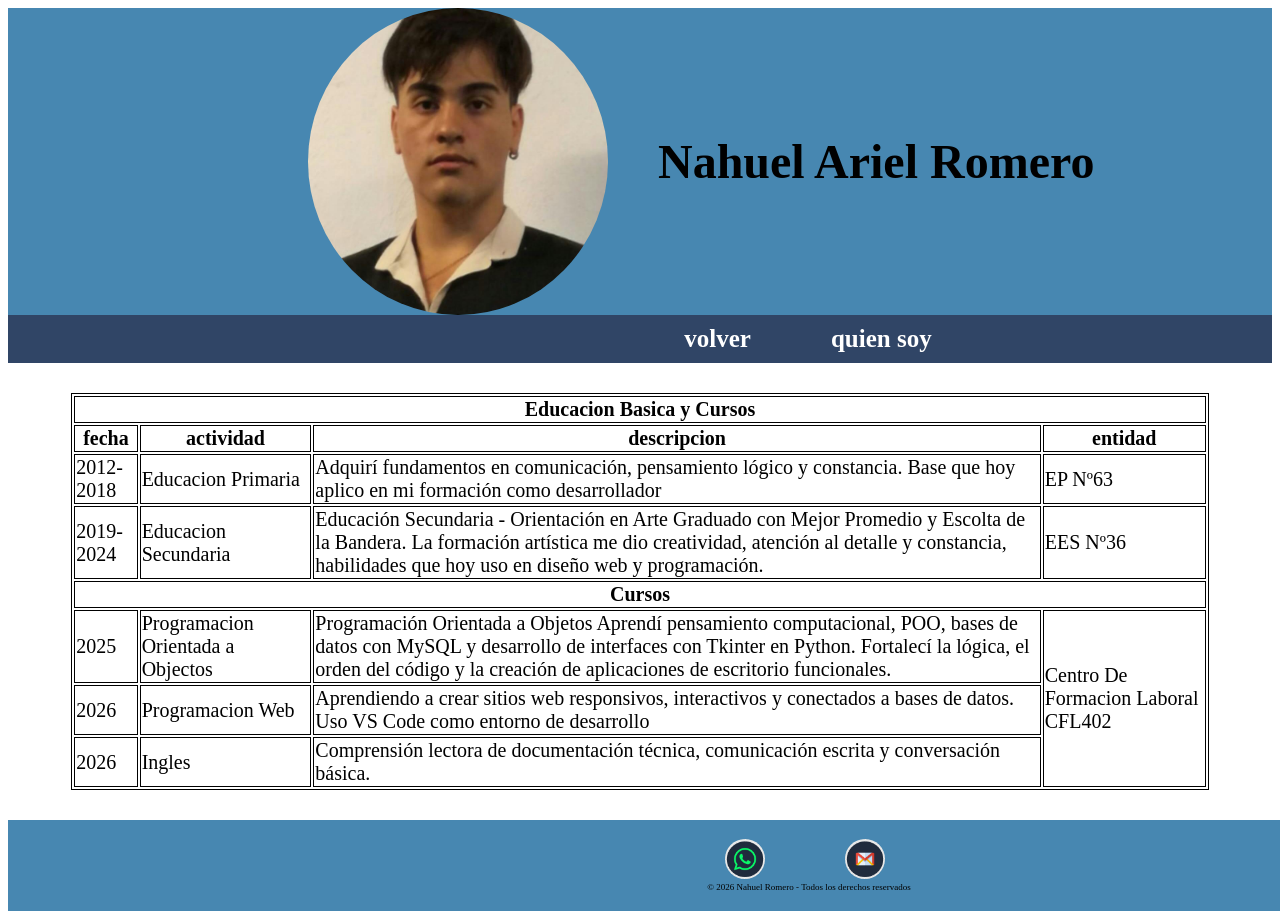
==== quienSoy.html @ f0b0f517 "Add files via upload" ====
<!DOCTYPE html>
<html lang="es">
<head>
    <meta charset="UTF-8">
    <meta name="viewport" content="width=device-width, initial-scale=1.0">
    <title>Nahuel Ariel Romero</title>
    <link rel="stylesheet" href="estilos.css">
</head>
<body>
    
        <header>        
            <img src="mi_foto.jpeg" alt="Esta es mi foto de perfil">
            <h1>Nahuel Ariel Romero</h1>
        </header>
            <nav class="barra_de_navegacion">
                <ul class="navegacion">
                    <li><a href="index.html">volver</a></li>
                    <li><a href="quienSoy.html">quien soy</a></li>
                </ul>
            </nav>
    
    <main>
        <table>
        <thead>
            <tr>
                <th colspan="4">Educacion Basica y Cursos</th>
            </tr>
            <tr>
                <th>fecha</th>
                <th>actividad</th>
                <th>descripcion</th>
                <th>entidad</th>
            </tr>
        </thead>
        <tbody>
            <tr>
                <td>2012-2018</td>
                <td>Educacion Primaria</td>
                <td>Adquirí fundamentos en comunicación, pensamiento lógico y constancia.
Base que hoy aplico en mi formación como desarrollador</td>
                <td>EP Nº63</td>
            </tr>
            <tr>
                <td>2019-2024</td>
                <td>Educacion Secundaria</td>
                <td>Educación Secundaria - Orientación en Arte
Graduado con Mejor Promedio y Escolta de la Bandera.  
La formación artística me dio creatividad, atención al detalle y constancia, habilidades que hoy uso en diseño web y programación.</td>
                <td>EES Nº36</td>
            </tr>
            <tr>
                <th colspan="4">Cursos</th>
            </tr>
            <tr>
                <td>2025</td>
                <td>Programacion Orientada a Objectos</td>
                <td>Programación Orientada a Objetos
Aprendí pensamiento computacional, POO, bases de datos con MySQL y desarrollo de interfaces con Tkinter en Python.
Fortalecí la lógica, el orden del código y la creación de aplicaciones de escritorio funcionales.</td>
                <td rowspan="3">Centro De Formacion Laboral CFL402</td>
            </tr>
            <tr>
                <td>2026</td>
                <td>Programacion Web</td>
                <td>Aprendiendo a crear sitios web responsivos, interactivos y conectados a bases de datos.
Uso VS Code como entorno de desarrollo</td>
                
            </tr>
            <tr>
                <td>2026</td>
                <td>Ingles</td>
                <td>Comprensión lectora de documentación técnica, comunicación escrita y conversación básica.</td>
                
            </tr>
            
        </tbody>

    </table>
    </main>
    <footer class="fondo">
            <div class="footer-contenido">
                
                <a href="https://wa.me/5491169302117" target="_blank" class="btn-contacto btn-whatsapp" >
                <img src="whatsapp.png" alt="Esta es mi foto de perfil" class="icono-btn">
                </a>
                <a href="mailto:romeronahuel128@gmail.com?subject=Consulta%20desde%20tu%20Portafolio" class="btn-contacto btn-email">
                <img src="email.png" alt="Esta es mi foto de perfil"class="icono-btn">
                </a>
                <p>© 2026 Nahuel Romero - Todos los derechos reservados</p>
            </div>
        </footer>
</body>
</html>
---- estilos.css ----
/*ESTA PARTE ES DEL NAVEGADOR*/

.barra_de_navegacion {
    width: 100%;             
    background-color: #304566; 
    padding: 10px 0
}
 .navegacion {
    display: flex;
    gap: 80px;               
    list-style: none;        
    padding: 0;
    margin: 0;  

    justify-content: center;
    max-width: 600px;   
    margin-left: 500px
}   
.navegacion a {
    color: white;
    text-decoration: none;
    font-weight: bold;
    font-size: 25px;
}

/*ESTA PARTE ES DEL HEADER */

header img {
    width: 300px;
    border-radius: 50%;
    max-width: 600px;   
    margin-left: 300px
}

header {
    display: flex;
    align-items: center;
    gap: 50px;
    background-color: rgb(71, 135, 177);
}
header h1 {
    font-size: 48px;
}

/*ESTA PARTE ES DEL FOOTER*/

.footer-contenido{
    
    display: flex;
    gap: 80px;               
    list-style: none;  
    
    padding: 0;
    margin: 0;  

    justify-content: center;

    
    max-width: 600px;   
    margin-left: 500px
   
    
}
footer img {
    width: 40px;
    border-radius: 50%;
    margin-top: 9px;

}
footer p{
    font-size: 9px;
    margin-top: 52px;   
    margin-left: -258px;
}

.fondo{
    width: 100%;             
    background-color:  rgb(71, 135, 177); 
    padding: 10px
}

main {
    font-size: 20px;
    
}

table, th, td {
    border: 1px solid black;
}
table {
    width: 90%;                
    margin-top: 30px;           /* Separa la tabla de lo que esté arriba */
    margin-bottom: 30px;        /*  Separa la tabla del footer */
    margin-left: auto;          /* Centra la tabla horizontalmente */
    margin-right: auto;
}
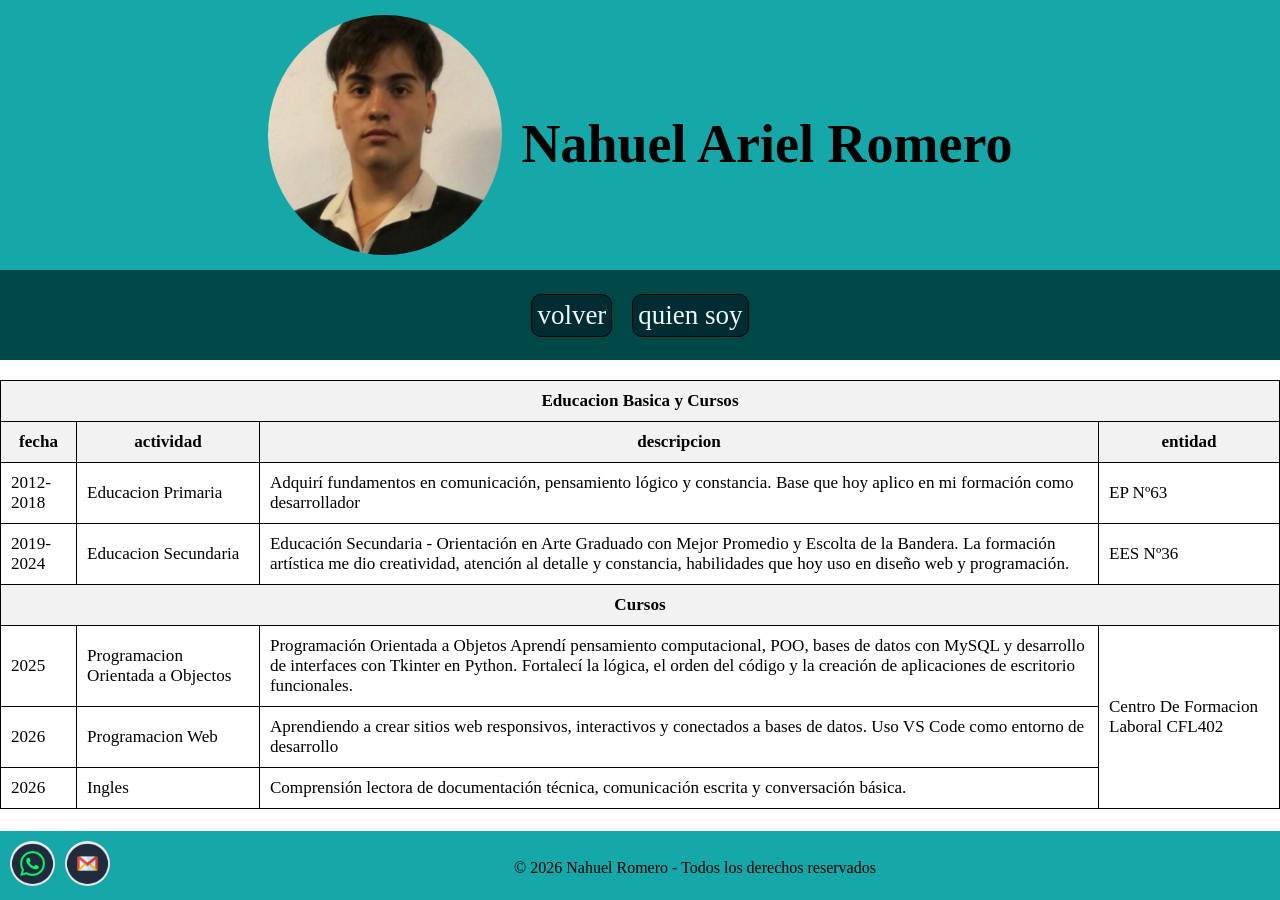
==== commit 7b14a321: "Refactor quienSoy.html with updated content and styles Updated the HTML structure and content of qui" ====
--- a/quienSoy.html
+++ b/quienSoy.html
@@ -4,7 +4,7 @@
     <meta charset="UTF-8">
     <meta name="viewport" content="width=device-width, initial-scale=1.0">
     <title>Nahuel Ariel Romero</title>
-    <link rel="stylesheet" href="estilos.css">
+    <link rel="stylesheet" href="estilos.css?v=2">
 </head>
 <body>
     
@@ -90,4 +90,4 @@
             </div>
         </footer>
 </body>
-</html>+</html>
--- a/estilos.css
+++ b/estilos.css
@@ -1,97 +1,189 @@
-/*ESTA PARTE ES DEL NAVEGADOR*/
 
-.barra_de_navegacion {
-    width: 100%;             
-    background-color: #304566; 
-    padding: 10px 0
-}
- .navegacion {
-    display: flex;
-    gap: 80px;               
-    list-style: none;        
-    padding: 0;
-    margin: 0;  
-
-    justify-content: center;
-    max-width: 600px;   
-    margin-left: 500px
-}   
-.navegacion a {
-    color: white;
-    text-decoration: none;
-    font-weight: bold;
-    font-size: 25px;
+/* RESET UNIVERSAL */
+* {
+  box-sizing: border-box;
+  margin: 0;
+  padding: 0;
 }
 
-/*ESTA PARTE ES DEL HEADER */
-
+html, body {
+  width: 100%;
+  overflow-x: hidden;
+}
+body{
+    display: flex;
+    flex-direction: column;
+    min-height: 100vh;
+}
+/*ESTO ES DEL HEADER*/
 header img {
-    width: 300px;
+    width: 26vh;
     border-radius: 50%;
-    max-width: 600px;   
-    margin-left: 300px
 }
 
-header {
-    display: flex;
-    align-items: center;
-    gap: 50px;
-    background-color: rgb(71, 135, 177);
-}
 header h1 {
-    font-size: 48px;
+    font-size: 6vh;
+    margin: 0; 
+    height: 5vh;
 }
 
-/*ESTA PARTE ES DEL FOOTER*/
+header{
+    display: flex;
+    justify-content: center;
+    align-items: center;
+    height: 30vh;
+    gap:20px;
+
+    background-color: rgb(22, 168, 168);
+
+}
+/* BARRA DE NAVEGACION */
+.barra_de_navegacion{
+    display: flex;
+    justify-content: center;
+    align-items: center;
+    height: 10vh;
+    background-color: rgb(0, 71, 71);
+
+}
+.navegacion{
+    display: flex;
+    justify-content: center;
+    align-items: center;
+    list-style: none;
+    gap: 20px;
+    
+
+}
+
+.navegacion a{
+    text-decoration: none;
+
+    color: aliceblue;
+    font-size: 3vh;
+    border: solid 1px black;
+    padding: 5px;
+    background-color: rgb(1, 44, 49);
+    border-radius: 10px;
+    display: inline-block;
+    transition: transform 0.2s;
+
+}
+.navegacion a:hover{
+    background-color:rgb(9, 158, 158);
+    transform: scale(1.3);
+    box-shadow: 5px 5px 10px gray;
+}
+.navegacion a:focus{
+    background-color:rgb(25, 119, 72)
+}
+
+/* PARTE DEL TEXTO */
+main {
+    font-size: 1.9vh;
+    height: 30vh;
+    padding : 20px 0 20px 0;
+    flex: 1;
+}
+
+section{
+    padding: 20px;
+}
+
+footer.fondo{
+    display: flex;
+    flex-direction: column !important; 
+    justify-content: center;
+    align-items: center;
+    text-align: center;
+    padding: 10px;
+    background-color: rgb(22, 168, 168);
+    width: 100%;
+}
 
 .footer-contenido{
-    
     display: flex;
-    gap: 80px;               
-    list-style: none;  
-    
-    padding: 0;
-    margin: 0;  
+    flex-direction: row; 
+    justify-content: center;
+    align-items: center;
+    gap: 10px;
+    width: 100%;
+}
 
-    justify-content: center;
+.footer-contenido img{
+    width: 5vh;
+    border-radius: 50%;
+}
 
-    
-    max-width: 600px;   
-    margin-left: 500px
-   
-    
+footer.fondo p{
+    text-align: center;
+    margin: 5px 0 0 0;
+    width: 100%;
 }
-footer img {
-    width: 40px;
-    border-radius: 50%;
-    margin-top: 9px;
+
+/* PARTE DE LA TABLA */
+
+table {
+    border-collapse: collapse; 
+    width: 100%;
+}
+th, td {
+    border: 1px solid black;
+    padding: 10px;
+    text-align: left;
+}
+th {
+    background-color: #f2f2f2;
+}
+tr th{
+    text-align: center;
+}
+/* PARTE RESPONSIVA PARA CELULARES */
+@media (max-width: 768px){
+    header{
+        height: auto;
+        padding: 20px;
+
+    }
+    header img{
+        width: 20vh;
+    }
+    header h1{
+        font-size: 4vh;
+        height: auto;
+    }
+    .barra_de_navegacion{
+        height: auto;
+        padding: 10px;
+    }
+    main{
+        font-size: 1.5vh;
+        height: auto;
+        padding : 3px 0 3px 0;
+    }
+    section{
+        padding: 10px;
+    }
+    footer.fondo{
+        height: auto;
+        padding: 15px;
+        gap: 3px;
+    }
+.footer-contenido img{
+        width: 5vh;
+        height: 5vh;
+    }
+footer.fondo p{
+        font-size: 1.5vh;
+    }
+    table{
+        font-size: 1.5vh;
+        width: 100%;
+    }
+    th, td{
+        padding: 5px;
+    }
 
 }
-footer p{
-    font-size: 9px;
-    margin-top: 52px;   
-    margin-left: -258px;
-}
 
-.fondo{
-    width: 100%;             
-    background-color:  rgb(71, 135, 177); 
-    padding: 10px
-}
 
-main {
-    font-size: 20px;
-    
-}
-
-table, th, td {
-    border: 1px solid black;
-}
-table {
-    width: 90%;                
-    margin-top: 30px;           /* Separa la tabla de lo que esté arriba */
-    margin-bottom: 30px;        /*  Separa la tabla del footer */
-    margin-left: auto;          /* Centra la tabla horizontalmente */
-    margin-right: auto;
-}
-    
